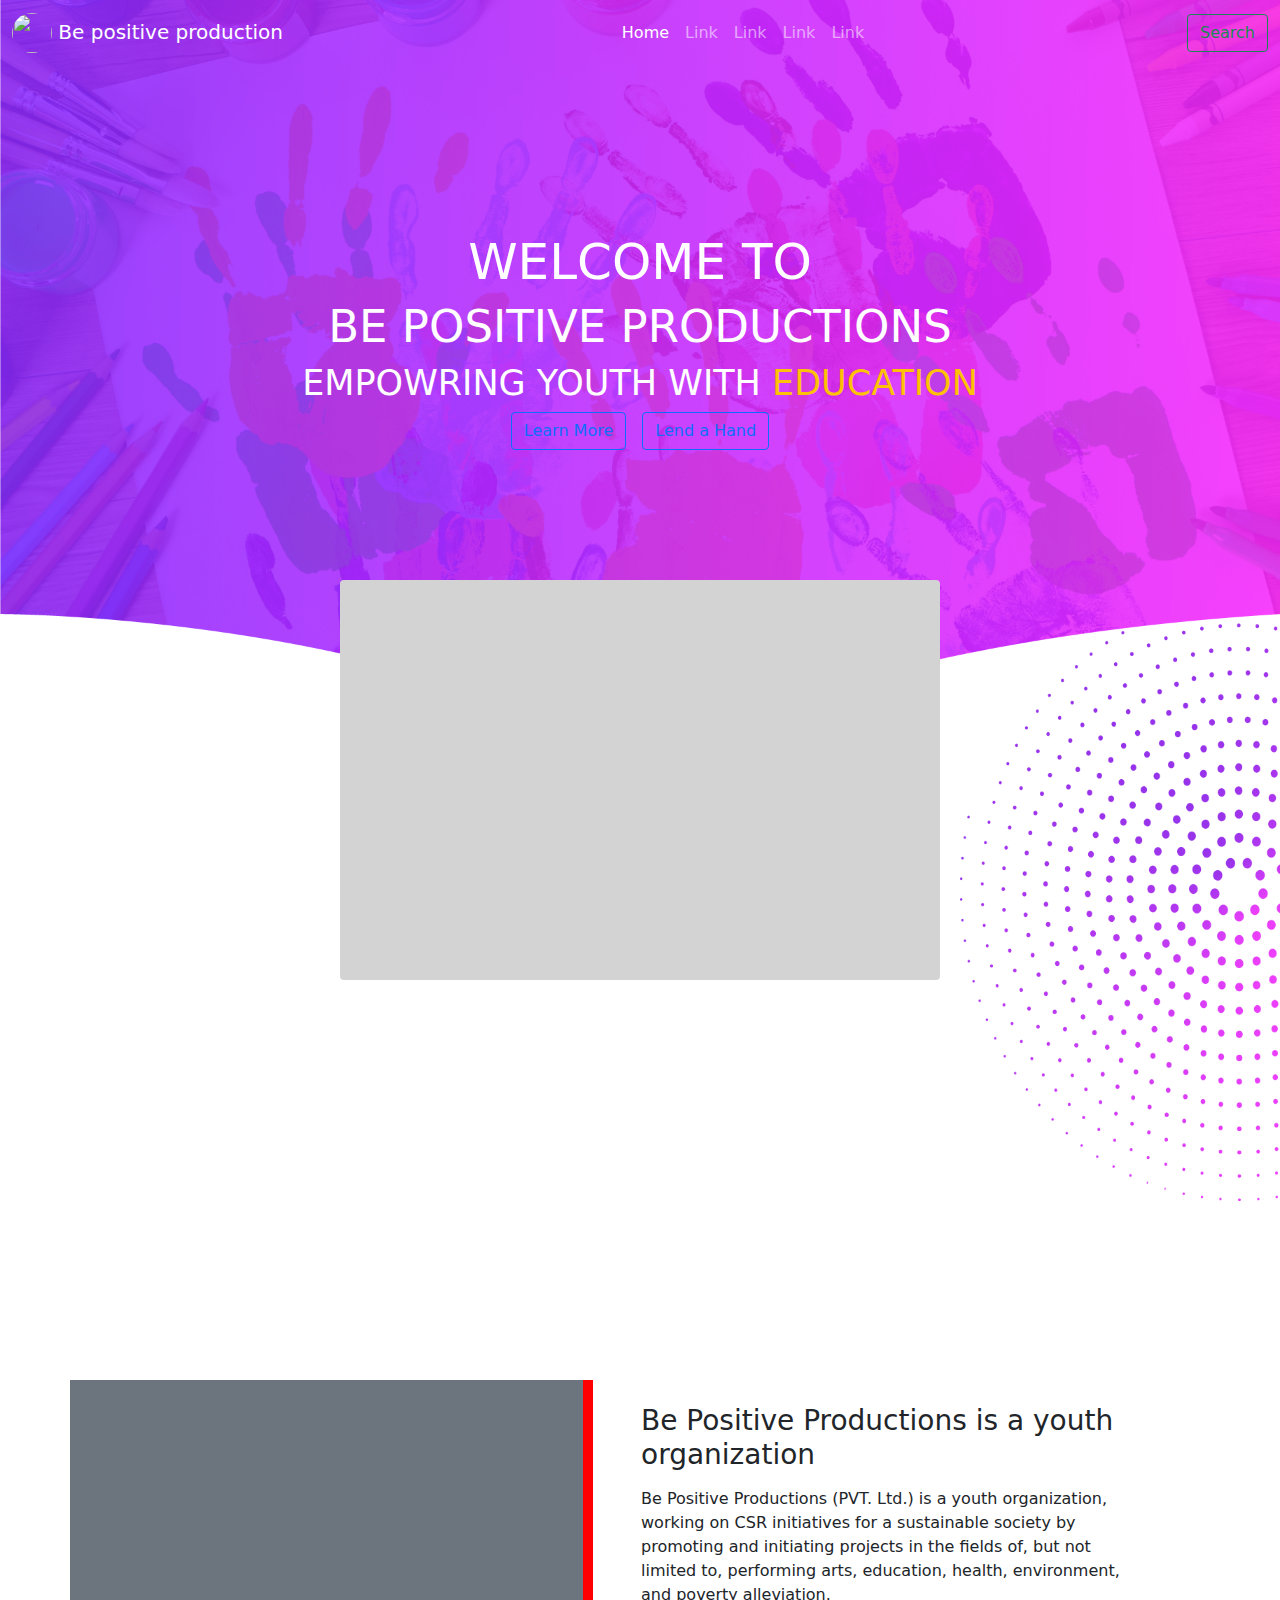
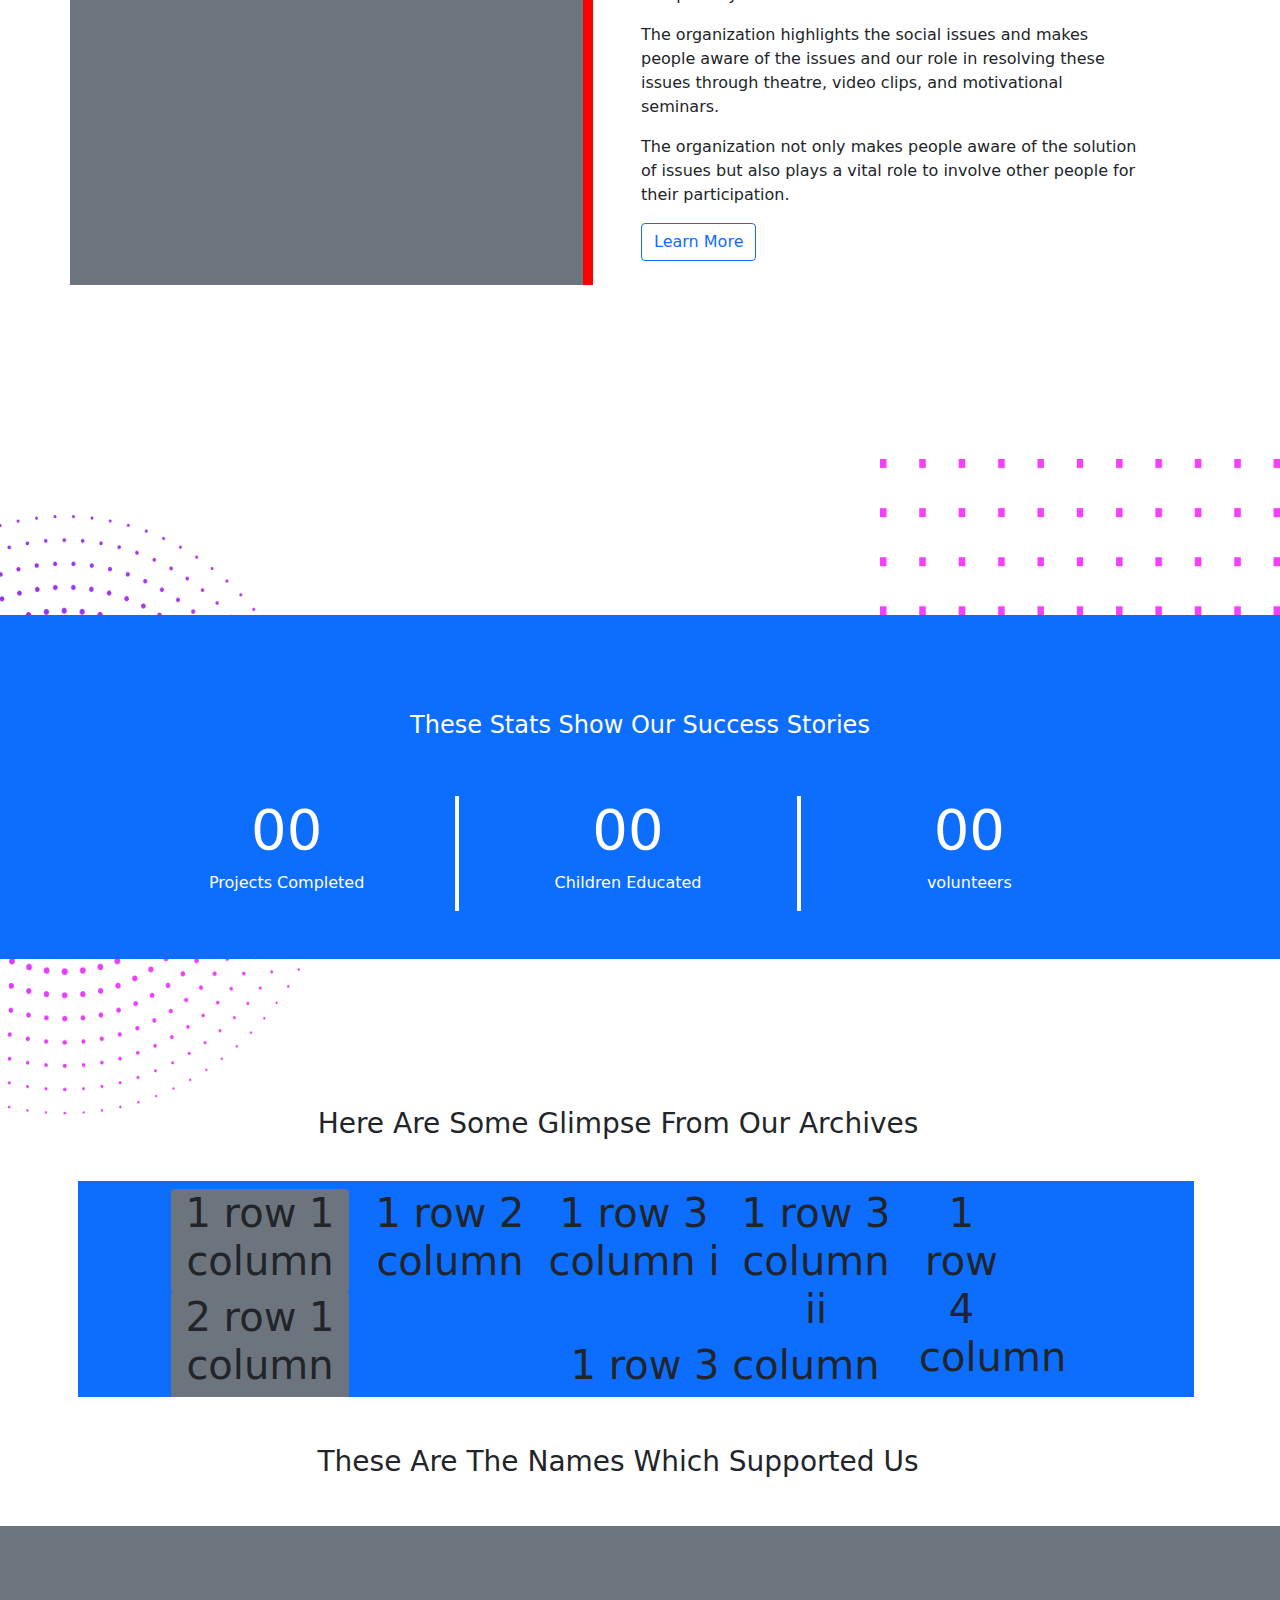
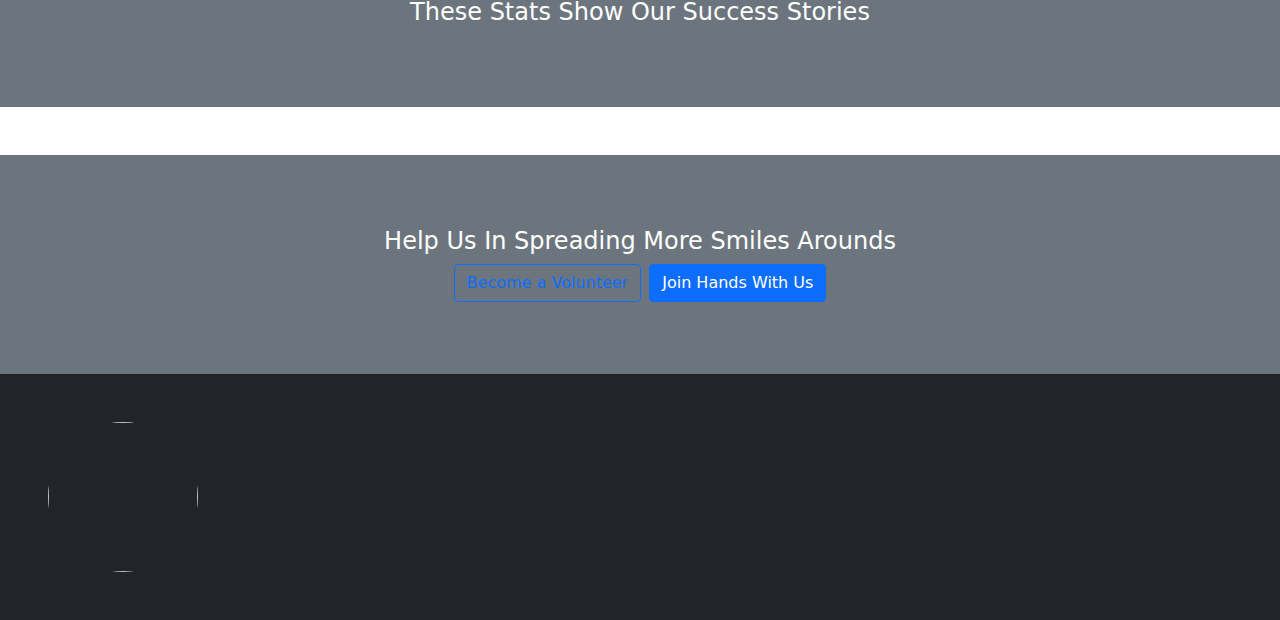
==== index.html @ 55e2e0fd "Landing page added" ====
<!DOCTYPE html>
<html lang="en">
<head>
    
    <meta charset="UTF-8">
    <meta http-equiv="X-UA-Compatible" content="IE=edge">
    <meta name="viewport" content="width=device-width, initial-scale=1.0">
    
    <title>Document</title>

    <link rel="stylesheet" href="bootstrap-dist/css/bootstrap.min.css"/>
    <link rel="stylesheet" href="css/main.css">

</head>
<body>
    <header class="position-relative ">
      <nav class="navbar navbar-expand-lg navbar-dark ">
        <div class="container-fluid">
          <a class="navbar-brand" href="#">
            <img src="images/16079655_Logo_mockup.jpg" class="rounded-circle" width="40px" height="40px" alt="" srcset="" />
            Be positive production</a>
          <button class="navbar-toggler" type="button" data-bs-toggle="collapse" data-bs-target="#navbarSupportedContent"
            aria-controls="navbarSupportedContent" aria-expanded="false" aria-label="Toggle navigation">
            <span class="navbar-toggler-icon"></span>
          </button>
          <div class="collapse navbar-collapse" id="navbarSupportedContent">
            <ul class="navbar-nav me-auto justify-content-center w-100">
              <li class="nav-item">
                <a class="nav-link active" aria-current="page" href="#">Home</a>
              </li>
              <li class="nav-item">
                <a class="nav-link" href="#">Link</a>
              </li>
              <li class="nav-item">
                <a class="nav-link" href="#">Link</a>
              </li>
              <li class="nav-item">
                <a class="nav-link" href="#">Link</a>
              </li>
              <li class="nav-item">
                <a class="nav-link" href="#">Link</a>
              </li>
            </ul>
            <form class="d-flex">
              <button class="btn btn-outline-success" type="submit">Search</button>
            </form>
          </div>
        </div>
      </nav>

      <section class="container justify-content-center text-center header-content-section p-3">
        <h1 class="text-white diplay-2 h1 font-weight-bolder" style="font-size: 50px;">WELCOME TO</h1>
        <h2 class=" text-white h1 font-weight-bolder" style="font-size: 45px;">BE POSITIVE PRODUCTIONS</h2>
        <p class="text-white h3 " style="font-size: 35px;">EMPOWRING YOUTH WITH <span class="text-warning">EDUCATION</span></p>
        <div class="d-flex justify-content-center">
          <button class="btn btn-outline-primary mx-2">Learn More</button>
          <button class="btn btn-outline-primary mx-2">Lend a Hand</button>
        </div>
      </section>

      <section class="container position-absolute header-box rounded">

      </section>
     
      <img class="position-absolute frame-0"  src="images/group-64.png" alt="top right doted circle frame"/>
      
    </header>


    <main class="w-100">
      

      <section class="container ">
        <div class="row w-100 " style="padding: 0px !important;">
          <div class="p-2 col  bg-secondary" >
            
          </div>
          <div class="p-4 px-5 col intro-sec">
            <p class="h3 font-weight-bolder ">Be Positive Productions is a youth 
              organization</p>

              <p class="mt-3">
                  Be Positive Productions (PVT. Ltd.) is a youth organization, working on CSR 
initiatives for a sustainable society by promoting and initiating projects in the fields 
of, but not limited to, performing arts, education, health, environment, and poverty 
alleviation. </p>

<p>
The organization highlights the social issues and makes people aware of the issues 
and our role in resolving these issues through theatre, video clips, and motivational 
seminars. </p>

<p>
The organization not only makes people aware of the solution of issues but also 
plays a vital role to involve other people for their participation.
              </p>
              <button class="btn btn-outline-primary">Learn More</button>
          </div>
        </div>
      </section>


      <section class="w-100 story-section position-relative">
        <img class="float-start position-absolute story-section-left-frame" src="images/Group-63.png" alt="left-circle-frame" srcset="">
        <div class="story-container w-100 bg-primary py-5">
          <div class="container text-center p-5">
            <h4 class="text-white">These Stats Show Our Success Stories</h4>
          </div>
          <div class="container">
            <div class="row w-100 px-5">
              <div class="col text-center">
                <p class="display-4 h2 text-white ">00</p>
                <p class="text-white">Projects Completed</p>
              </div>
              <div class="col text-center border-x">
                <p class="display-4 h2 text-white">00</p>
                <p class="text-white">Children Educated</p>
              </div>
              <div class="col text-center">
                <p class="display-4 h2 text-white">00</p>
                <p class="text-white">volunteers</p>
              </div>
            </div>
          </div>
        </div>
        <img class=" position-absolute float-end story-section-right-frame" src="images/Frame-1.png" alt="left-circle-frame" srcset="">
      </section>

      <section class="container text-center m-5">
          <p class="h3 ">Here Are Some Glimpse From Our <span>Archives</span></p>
      </section>

      <section class="container">
          <div class="row w-100 g-2 bg-primary text-center">
              <div class="col-2 offset-1">
                  <div class="row w-100 g-2">
                      <div class="col bg-secondary rounded">
                          <h1>1 row 1 column</h1>
                      </div>
                  </div>
                  <div class="row w-100 g-2">
                      <div class="col bg-secondary">
                          <h1> 2 row 1 column</h1>
                      </div>
                  </div>
              </div>
              <!-- Second long column -->
              <div class="col-2">
                  <h1>1 row 2 column</h1>
              </div>

              <!-- Third Column -->
              <div class="col-4">
                  <div class="row w-100 g-2">
                      <div class="col">
                          <h1>1 row 3 column i</h1>
                      </div>
                      <div class="col">
                          <h1>1 row 3 column ii</h1> 
                      </div>
                  </div>
                  <div class="row w-100 g-2">
                      <div class="col">
                          <h1>1 row 3 column </h1>
                      </div>
                  </div>
              </div>

              <!-- Fourth long Column-->
              <div class="col-1">
                  <h1>1 row 4 column</h1>
              </div>
          </div>
      </section>

      <section class="container text-center m-5">
          <p class="h3 ">These Are The Names Which <span>Supported Us</span></p>
      </section>

      <section class="w-100 bg-secondary py-5 mt-5">
          <div class="container text-center p-4">
              <h4 class="text-white">These Stats Show Our Success Stories</h4>
          </div>
          <div class="container">
              <div class="row w-100 px-5">
                  
              </div>
          </div>
      </section>

      <section class="w-100 bg-secondary mt-5 py-5">
          <div class="container text-center p-4">
              <h4 class="text-white">Help Us In Spreading More Smiles Arounds</h4>
              <button class="btn btn-outline-primary me-2">Become a Volunteer</button><button class="btn btn-primary">Join Hands With Us</button>
          </div>
         
      </section>

    </main>

  <footer class="bg-dark w-100 p-5">
      <img src="images/16079655_Logo_mockup.jpg" class="rounded-circle" width="150px" height="150px" alt="" srcset="" />
  </footer>

</body>
</html>
---- css/main.css ----
:root{
    --indigo: #6610f2;
  --purple: #6f42c1;
    
}

*{
    margin: 0px;
    padding: 0px;
    box-sizing: border-box !important;
}

body{
    width: 100% !important;
    margin: 0px !important;
    /* background-image: url("../images/svgs/bg-body.svg");
    background-repeat: no-repeat;
    background-size: cover; */
}

header{
    width: 100%;
    background-image: url("../images/header.png");
    background-repeat: no-repeat;
    background-size: 100%,100%;
    height: 780px; 
}

.bg-main-gradient{
    background-image: linear-gradient(to right,var( --purple),var(--indigo)) !important;
}

.header-content-section{
    margin-top: 150px !important;
    margin-bottom: 150px !important;
}

/* .absolute-container{
    width: 60%;
    height: 400px;
    /* top: 550px; **
    bottom: 0px;
    left: 20%;
    border-radius: 15px;
    margin-top: 50px;
    background-color: lightgray;
} */

.header-box{
    width: 600px;
    height: 400px;
    top: 100%;
    left: 50%;
    transform: translate(-50%, -50%); 
    background-color: lightgray;
}

.frame-0{
    width: 25%;
    top:600px;
    right:0px;
    z-index: -1;
}

main{
    margin-top: 600px;
}

.intro-sec{

    border-left: 10px solid red;

}

.story-section{
    margin-top: 230px;
    padding-top: 100px;
    padding-bottom: 100px;
}

.border-x{
    border-left: 4px solid white;
    border-right: 4px solid white;

}

.story-section-left-frame{

    height: 600px;
    top: 0px;
    z-index: -1;

}

.story-section-right-frame{

    width: 400px;
    height: 500px;
    bottom: 100px;
    right: 0px;
    z-index: -1;

}
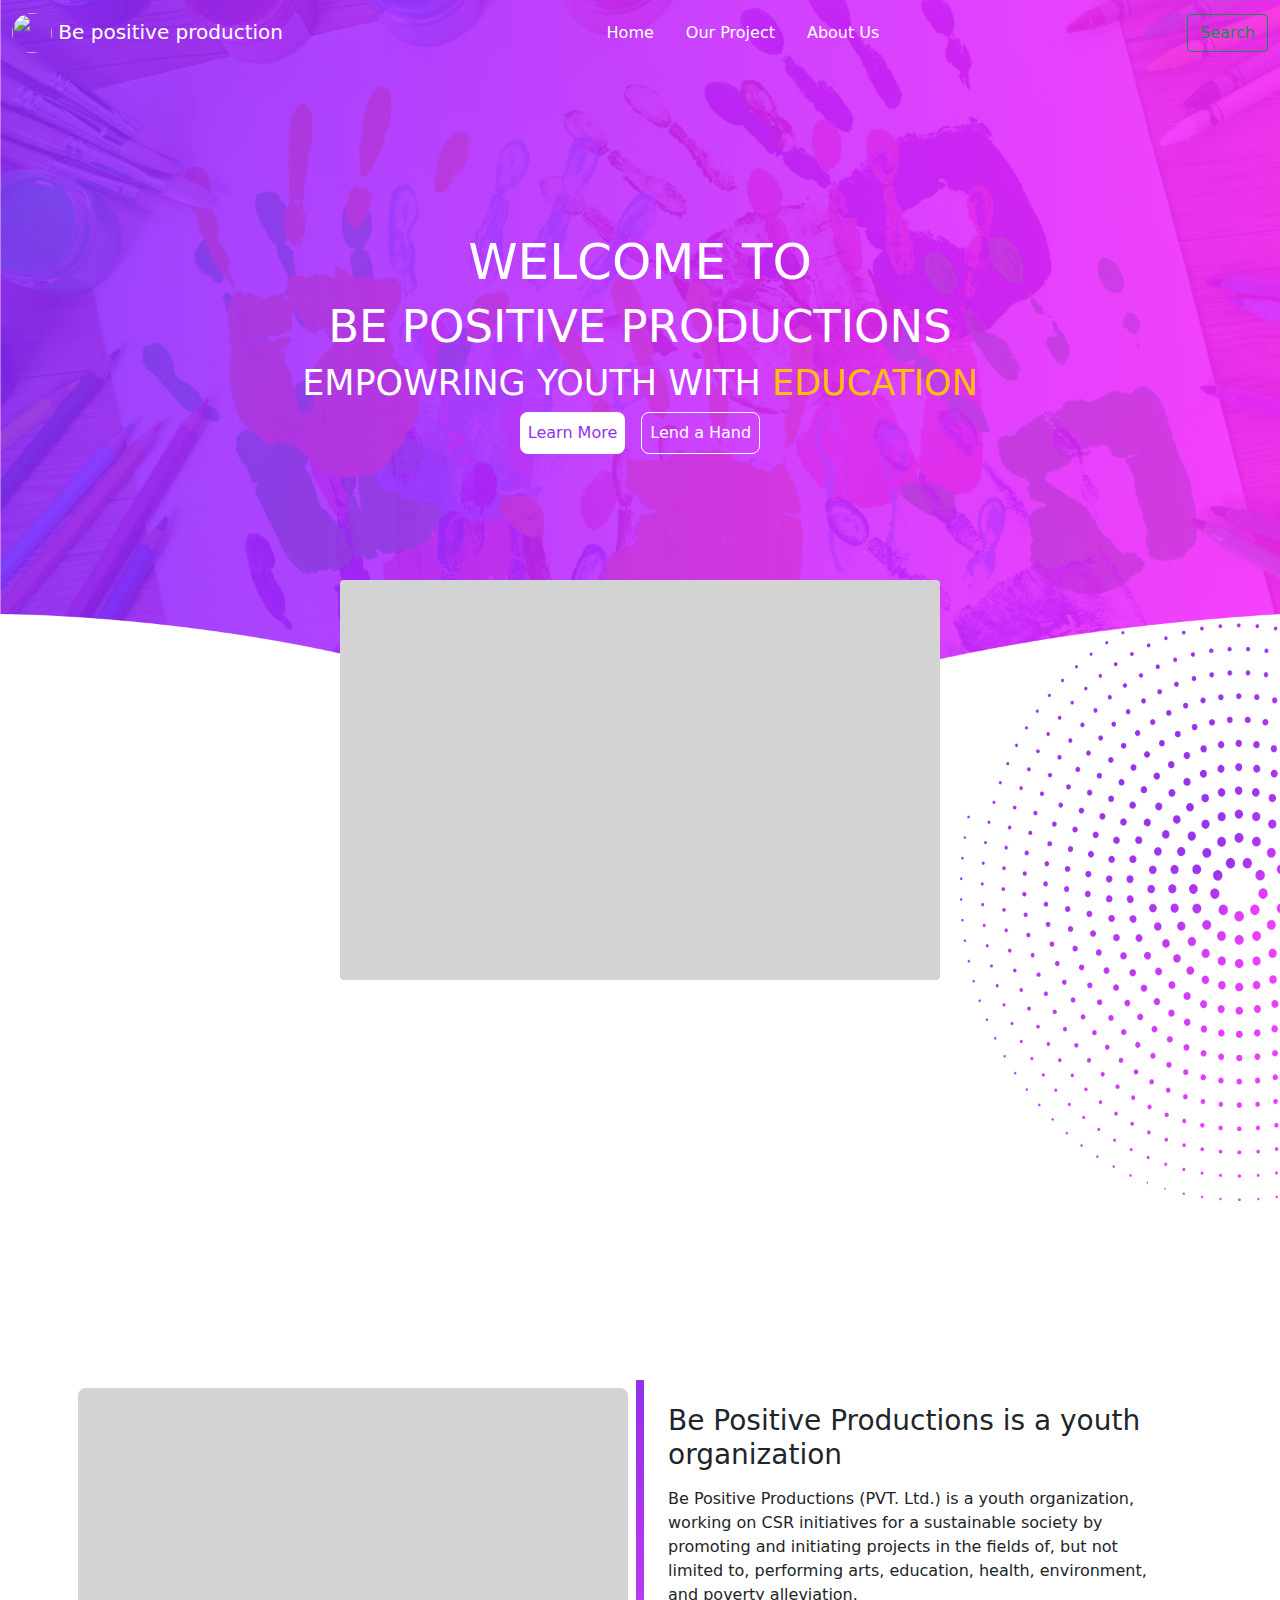
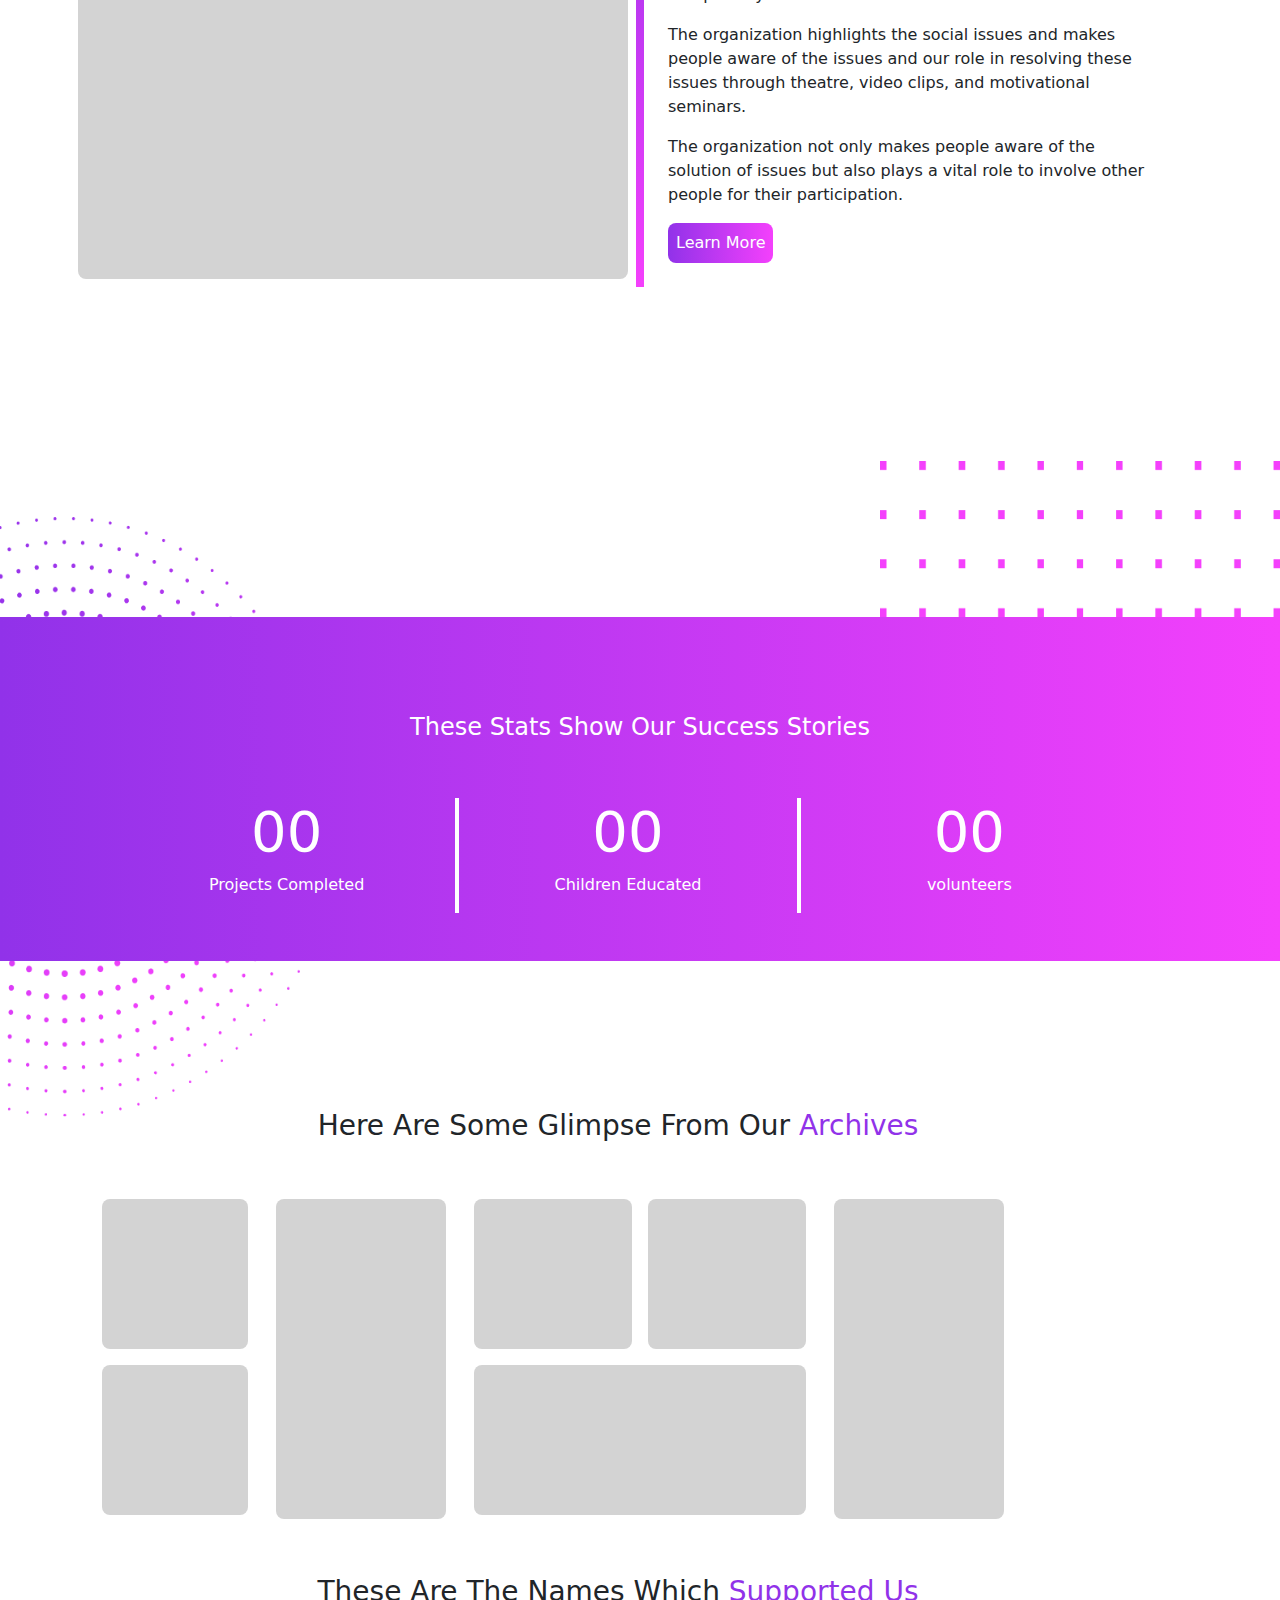
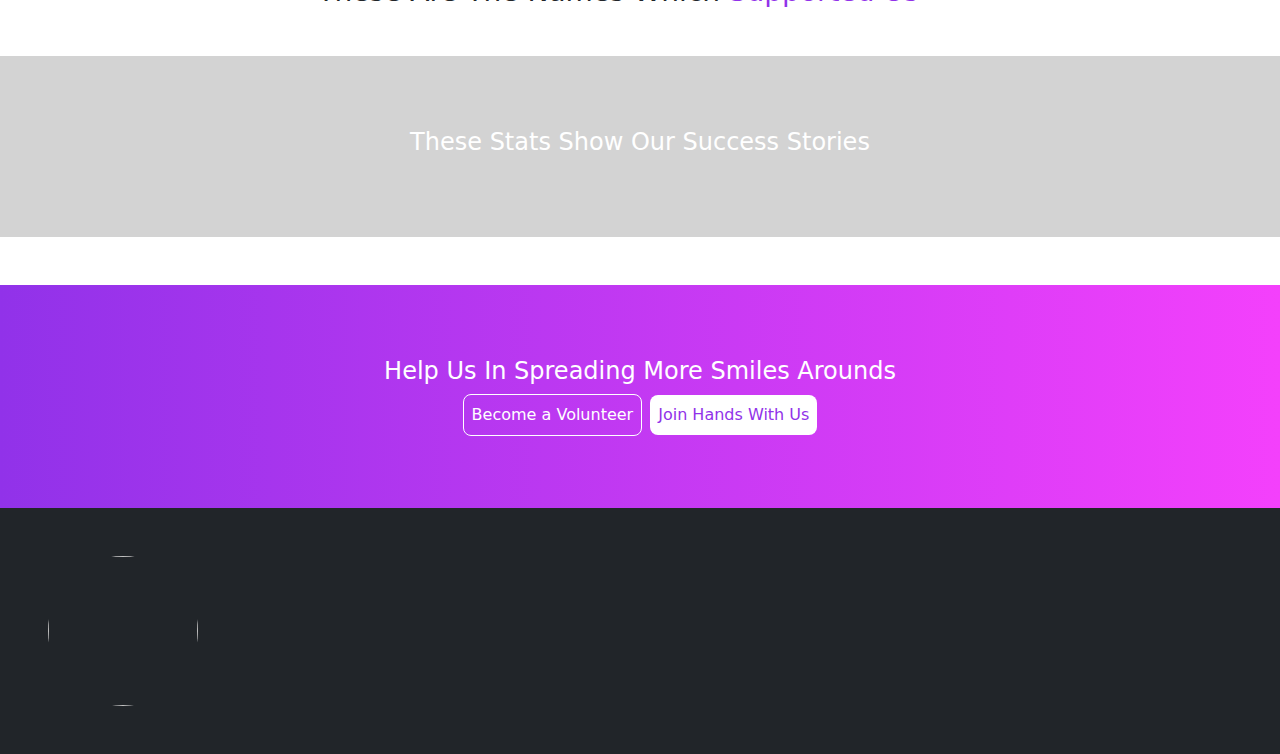
==== commit 4f92a04d: "three pages ready" ====
--- a/index.html
+++ b/index.html
@@ -14,7 +14,7 @@
 </head>
 <body>
     <header class="position-relative ">
-      <nav class="navbar navbar-expand-lg navbar-dark ">
+      <nav class="navbar navbar-expand-lg  navbar-dark ">
         <div class="container-fluid">
           <a class="navbar-brand" href="#">
             <img src="images/16079655_Logo_mockup.jpg" class="rounded-circle" width="40px" height="40px" alt="" srcset="" />
@@ -23,22 +23,16 @@
             aria-controls="navbarSupportedContent" aria-expanded="false" aria-label="Toggle navigation">
             <span class="navbar-toggler-icon"></span>
           </button>
-          <div class="collapse navbar-collapse" id="navbarSupportedContent">
-            <ul class="navbar-nav me-auto justify-content-center w-100">
-              <li class="nav-item">
-                <a class="nav-link active" aria-current="page" href="#">Home</a>
+          <div class="collapse navbar-collapse " id="navbarSupportedContent">
+            <ul class="navbar-nav me-auto w-100 justify-content-center">
+              <li class="nav-item ms-auto me-3">
+                <a class="nav-link active ms-auto" aria-current="page" href="#">Home</a>
               </li>
-              <li class="nav-item">
-                <a class="nav-link" href="#">Link</a>
+              <li class="nav-item me-3">
+                <a class="nav-link text-white" href="#">Our Project</a>
               </li>
-              <li class="nav-item">
-                <a class="nav-link" href="#">Link</a>
-              </li>
-              <li class="nav-item">
-                <a class="nav-link" href="#">Link</a>
-              </li>
-              <li class="nav-item">
-                <a class="nav-link" href="#">Link</a>
+              <li class="nav-item me-auto">
+                <a class="nav-link text-white" href="#">About Us</a>
               </li>
             </ul>
             <form class="d-flex">
@@ -46,15 +40,15 @@
             </form>
           </div>
         </div>
-      </nav>
+      </nav>   
 
       <section class="container justify-content-center text-center header-content-section p-3">
         <h1 class="text-white diplay-2 h1 font-weight-bolder" style="font-size: 50px;">WELCOME TO</h1>
         <h2 class=" text-white h1 font-weight-bolder" style="font-size: 45px;">BE POSITIVE PRODUCTIONS</h2>
         <p class="text-white h3 " style="font-size: 35px;">EMPOWRING YOUTH WITH <span class="text-warning">EDUCATION</span></p>
         <div class="d-flex justify-content-center">
-          <button class="btn btn-outline-primary mx-2">Learn More</button>
-          <button class="btn btn-outline-primary mx-2">Lend a Hand</button>
+          <button class="btn-white mx-2">Learn More</button>
+          <button class="btn-outline-white mx-2">Lend a Hand</button>
         </div>
       </section>
 
@@ -72,29 +66,34 @@
 
       <section class="container ">
         <div class="row w-100 " style="padding: 0px !important;">
-          <div class="p-2 col  bg-secondary" >
+          <div class="p-2 col " >
+            <div class="box">
+
+            </div>
+          </div>
+          <div class=" col p-0 border-gradient">
+            <div class="ms-2 p-4 bg-white">
+              <p class="h3 font-weight-bolder ">Be Positive Productions is a youth 
+                organization</p>
+  
+                <p class="mt-3">
+                    Be Positive Productions (PVT. Ltd.) is a youth organization, working on CSR 
+  initiatives for a sustainable society by promoting and initiating projects in the fields 
+  of, but not limited to, performing arts, education, health, environment, and poverty 
+  alleviation. </p>
+  
+  <p>
+  The organization highlights the social issues and makes people aware of the issues 
+  and our role in resolving these issues through theatre, video clips, and motivational 
+  seminars. </p>
+  
+  <p>
+  The organization not only makes people aware of the solution of issues but also 
+  plays a vital role to involve other people for their participation.
+                </p>
+                <button class="btn-gradient-primary">Learn More</button>
+            </div>
             
-          </div>
-          <div class="p-4 px-5 col intro-sec">
-            <p class="h3 font-weight-bolder ">Be Positive Productions is a youth 
-              organization</p>
-
-              <p class="mt-3">
-                  Be Positive Productions (PVT. Ltd.) is a youth organization, working on CSR 
-initiatives for a sustainable society by promoting and initiating projects in the fields 
-of, but not limited to, performing arts, education, health, environment, and poverty 
-alleviation. </p>
-
-<p>
-The organization highlights the social issues and makes people aware of the issues 
-and our role in resolving these issues through theatre, video clips, and motivational 
-seminars. </p>
-
-<p>
-The organization not only makes people aware of the solution of issues but also 
-plays a vital role to involve other people for their participation.
-              </p>
-              <button class="btn btn-outline-primary">Learn More</button>
           </div>
         </div>
       </section>
@@ -102,7 +101,7 @@
 
       <section class="w-100 story-section position-relative">
         <img class="float-start position-absolute story-section-left-frame" src="images/Group-63.png" alt="left-circle-frame" srcset="">
-        <div class="story-container w-100 bg-primary py-5">
+        <div class="story-container w-100 bg-main-gradient py-5">
           <div class="container text-center p-5">
             <h4 class="text-white">These Stats Show Our Success Stories</h4>
           </div>
@@ -127,57 +126,58 @@
       </section>
 
       <section class="container text-center m-5">
-          <p class="h3 ">Here Are Some Glimpse From Our <span>Archives</span></p>
-      </section>
-
-      <section class="container">
-          <div class="row w-100 g-2 bg-primary text-center">
-              <div class="col-2 offset-1">
-                  <div class="row w-100 g-2">
-                      <div class="col bg-secondary rounded">
-                          <h1>1 row 1 column</h1>
-                      </div>
-                  </div>
-                  <div class="row w-100 g-2">
-                      <div class="col bg-secondary">
-                          <h1> 2 row 1 column</h1>
-                      </div>
-                  </div>
-              </div>
-              <!-- Second long column -->
-              <div class="col-2">
-                  <h1>1 row 2 column</h1>
-              </div>
-
-              <!-- Third Column -->
-              <div class="col-4">
-                  <div class="row w-100 g-2">
-                      <div class="col">
-                          <h1>1 row 3 column i</h1>
-                      </div>
-                      <div class="col">
-                          <h1>1 row 3 column ii</h1> 
-                      </div>
-                  </div>
-                  <div class="row w-100 g-2">
-                      <div class="col">
-                          <h1>1 row 3 column </h1>
-                      </div>
-                  </div>
-              </div>
-
-              <!-- Fourth long Column-->
-              <div class="col-1">
-                  <h1>1 row 4 column</h1>
-              </div>
-          </div>
+          <p class="h3 ">Here Are Some Glimpse From Our <span class="text-purple">Archives</span></p>
+      </section>
+
+      <section class="container position-relative">
+        <div class="row m-0 p-0 w-100">
+          <div class="col-2">
+            <div class="row m-0 p-0">
+                <div class="col-lg-12 col-md-12 col-sm-12 col-12 p-2">
+                    <div class="box-small"></div>
+                </div>
+            </div>
+            <div class="row m-0 p-0">
+                <div class="col-lg-12 col-md-12 col-sm-12 col-12 p-2">
+                  <div class="box-small"></div>
+                </div>
+            </div>
+        </div>
+        <!-- Second long column -->
+        <div class="col-2 p-2">
+          <div class="box-small" style="height: 320px;"></div>
+        </div>
+  
+        <!-- Third Column -->
+        <div class="col-4">
+            <div class="row m-0 p-0">
+                <div class="col p-2">
+                  <div class="box-small"></div>
+                </div>
+                <div class="col p-2">
+                  <div class="box-small"></div>
+                </div>
+            </div>
+            <div class="row m-0 p-0">
+                <div class="col p-2">
+                  <div class="box-small"></div>
+                </div>
+            </div>
+        </div>
+  
+        <!-- Fourth long Column-->
+        <div class="col-2 p-2">
+          <div class="box-small" style="height: 320px;"></div>
+        </div>
+        </div>
+        
       </section>
 
       <section class="container text-center m-5">
-          <p class="h3 ">These Are The Names Which <span>Supported Us</span></p>
-      </section>
-
-      <section class="w-100 bg-secondary py-5 mt-5">
+          <p class="h3 ">These Are The Names Which <span class="text-purple">Supported Us</span></p>
+      </section>
+
+      <section class="w-100 bg-lightgrey py-5 mt-5">
           <div class="container text-center p-4">
               <h4 class="text-white">These Stats Show Our Success Stories</h4>
           </div>
@@ -188,10 +188,10 @@
           </div>
       </section>
 
-      <section class="w-100 bg-secondary mt-5 py-5">
+      <section class="w-100 bg-main-gradient mt-5 py-5">
           <div class="container text-center p-4">
               <h4 class="text-white">Help Us In Spreading More Smiles Arounds</h4>
-              <button class="btn btn-outline-primary me-2">Become a Volunteer</button><button class="btn btn-primary">Join Hands With Us</button>
+              <button class="btn-outline-white me-2">Become a Volunteer</button><button class="btn-white">Join Hands With Us</button>
           </div>
          
       </section>
--- a/css/main.css
+++ b/css/main.css
@@ -1,11 +1,4 @@
-
-
-
-:root{
-    --indigo: #6610f2;
-  --purple: #6f42c1;
-    
-}
+@import url("master.css");
 
 *{
     margin: 0px;
@@ -29,9 +22,7 @@
     height: 780px; 
 }
 
-.bg-main-gradient{
-    background-image: linear-gradient(to right,var( --purple),var(--indigo)) !important;
-}
+
 
 .header-content-section{
     margin-top: 150px !important;
@@ -69,11 +60,20 @@
     margin-top: 600px;
 }
 
-.intro-sec{
+.box{
+    width: 100%;
+    height: 100%;
+    background-color: lightgray;
+    border-radius: 8px;
+}
 
-    border-left: 10px solid red;
+.box-small{
+    width: 100%;
+    height: 150px;
+    background-color: lightgray;
+    border-radius: 8px;
+}
 
-}
 
 .story-section{
     margin-top: 230px;
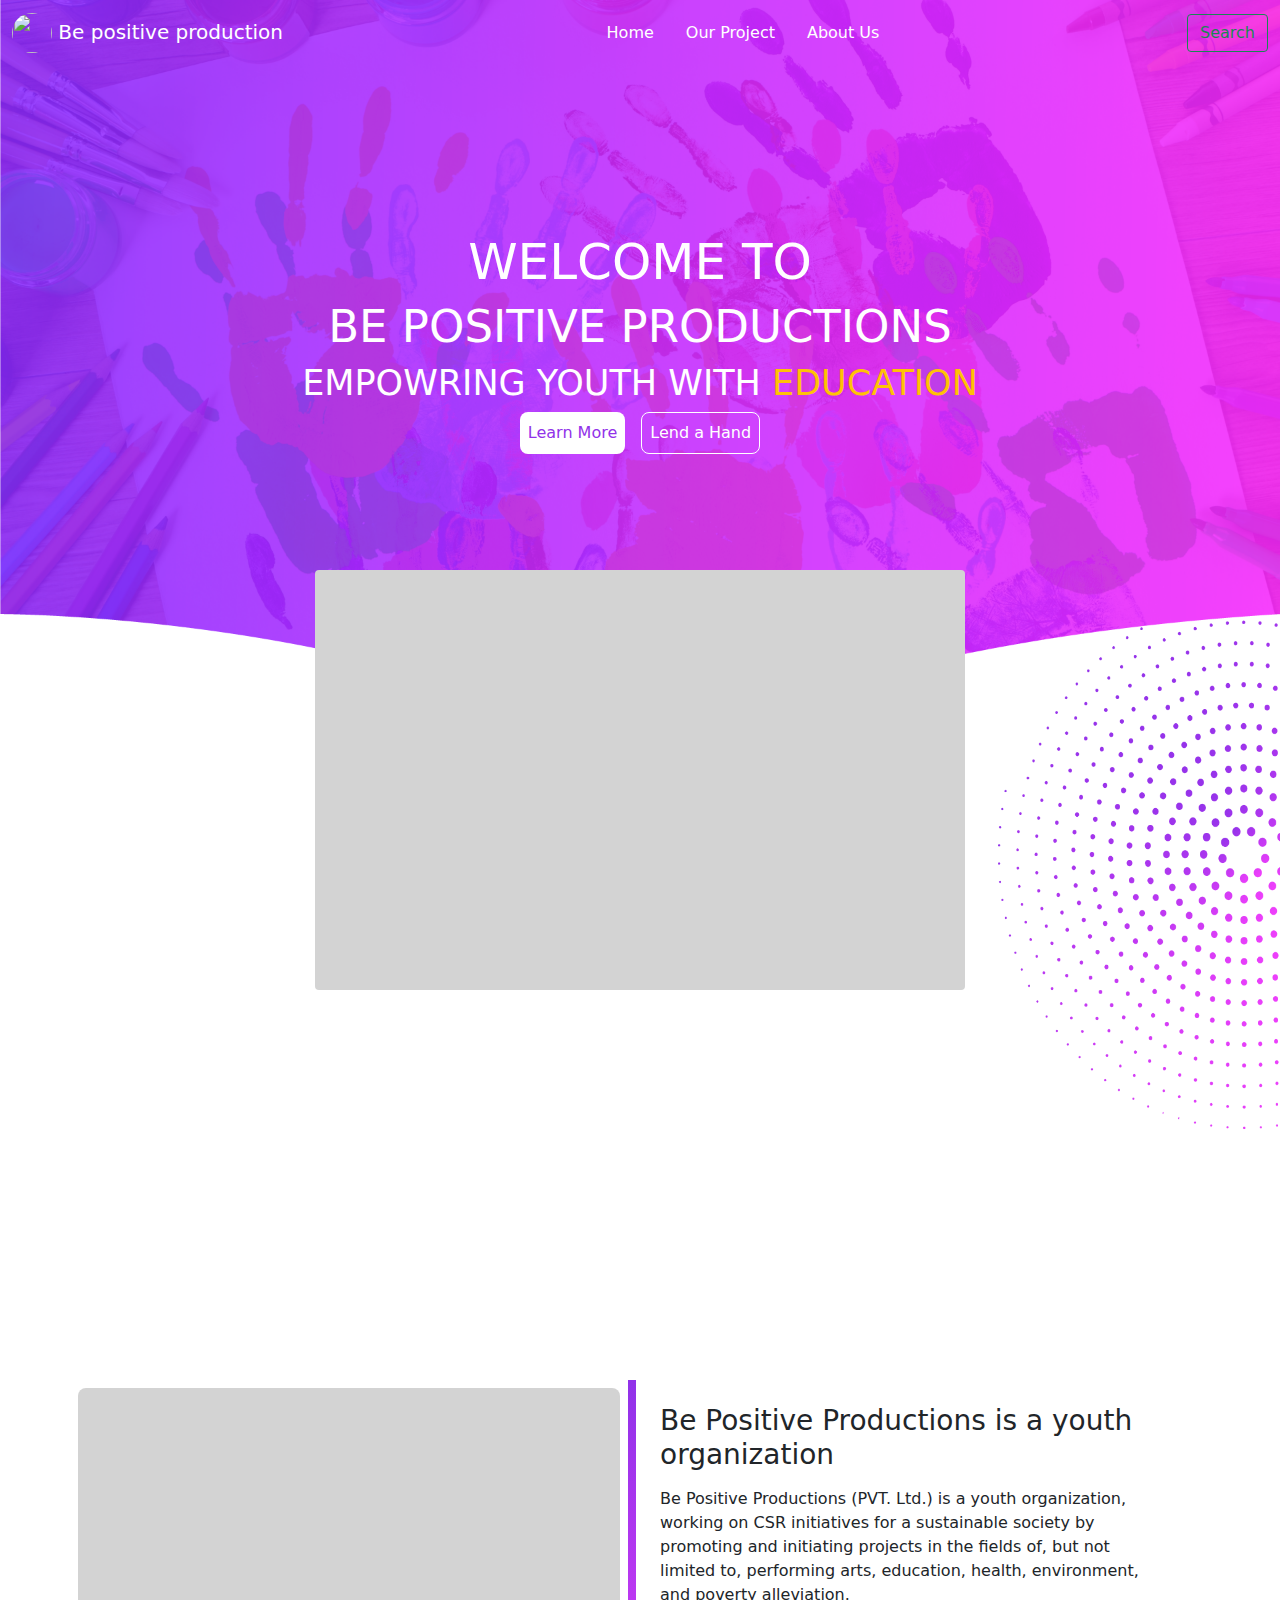
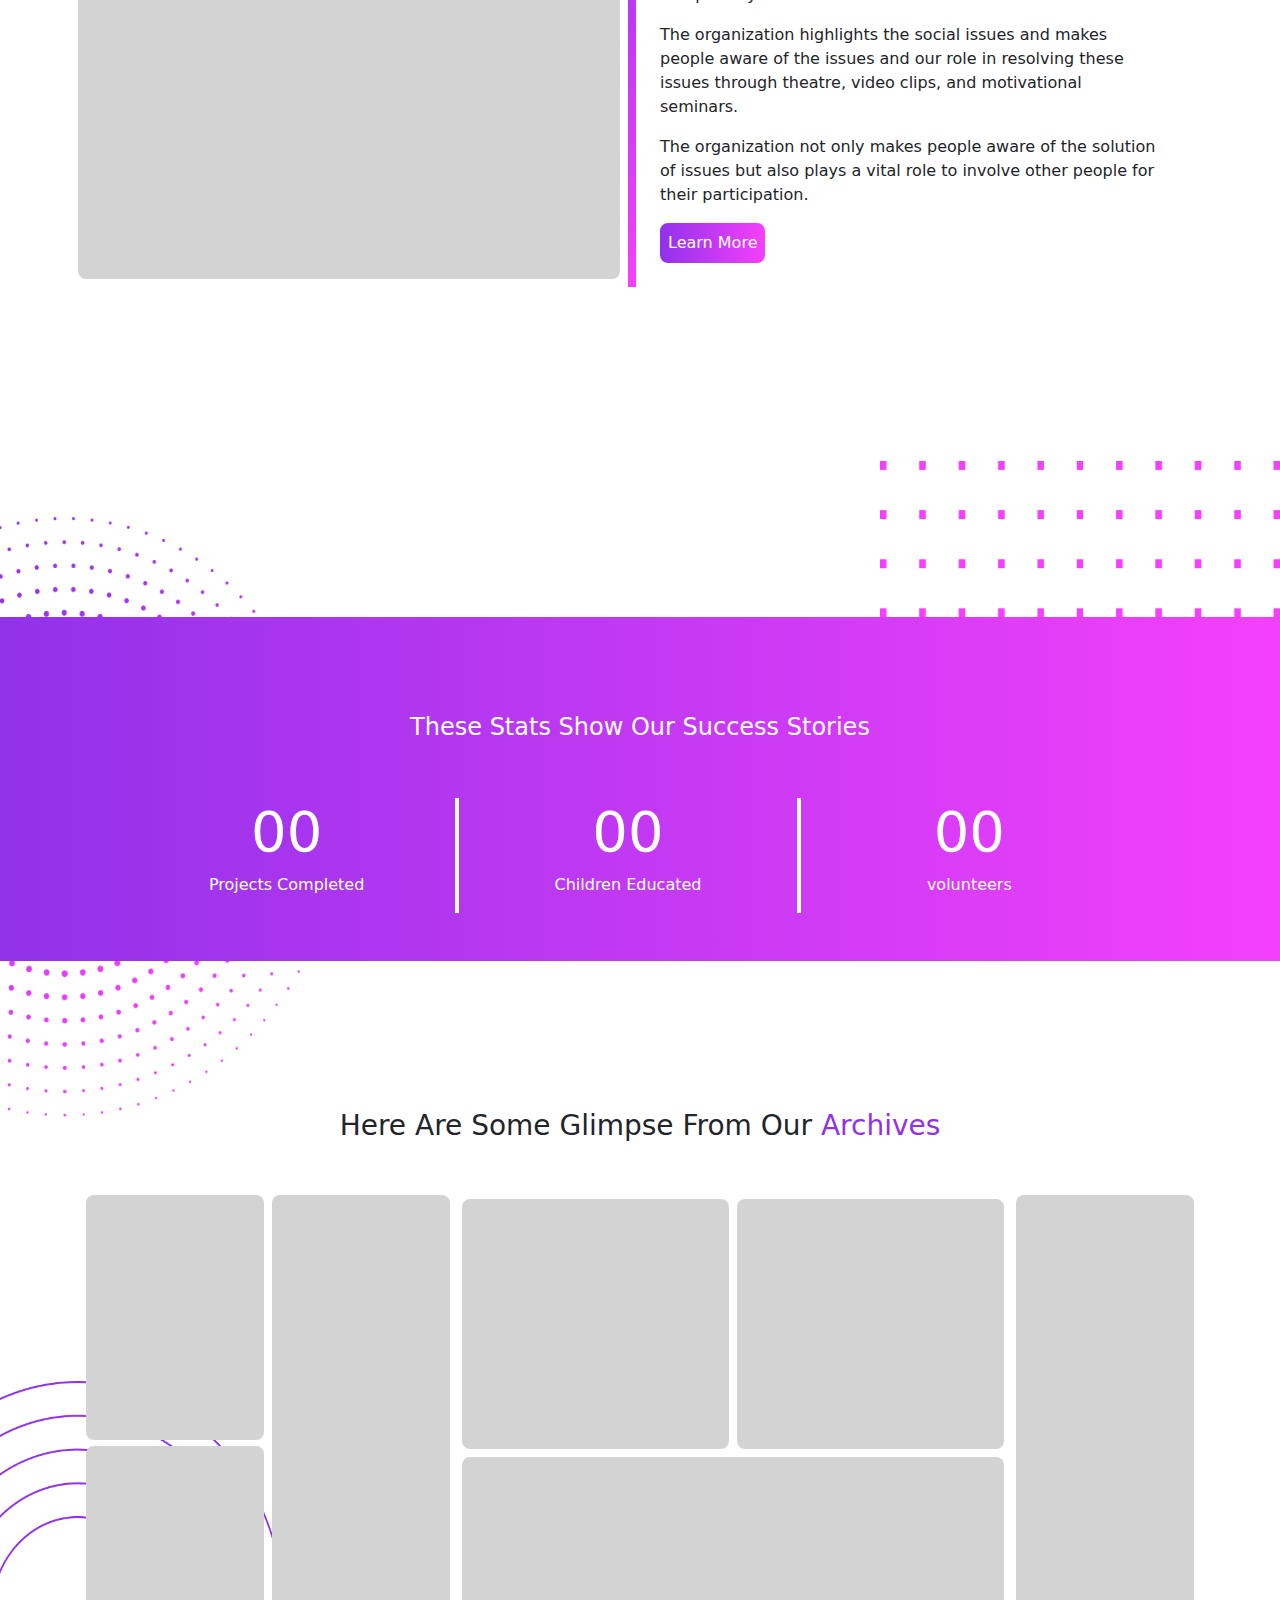
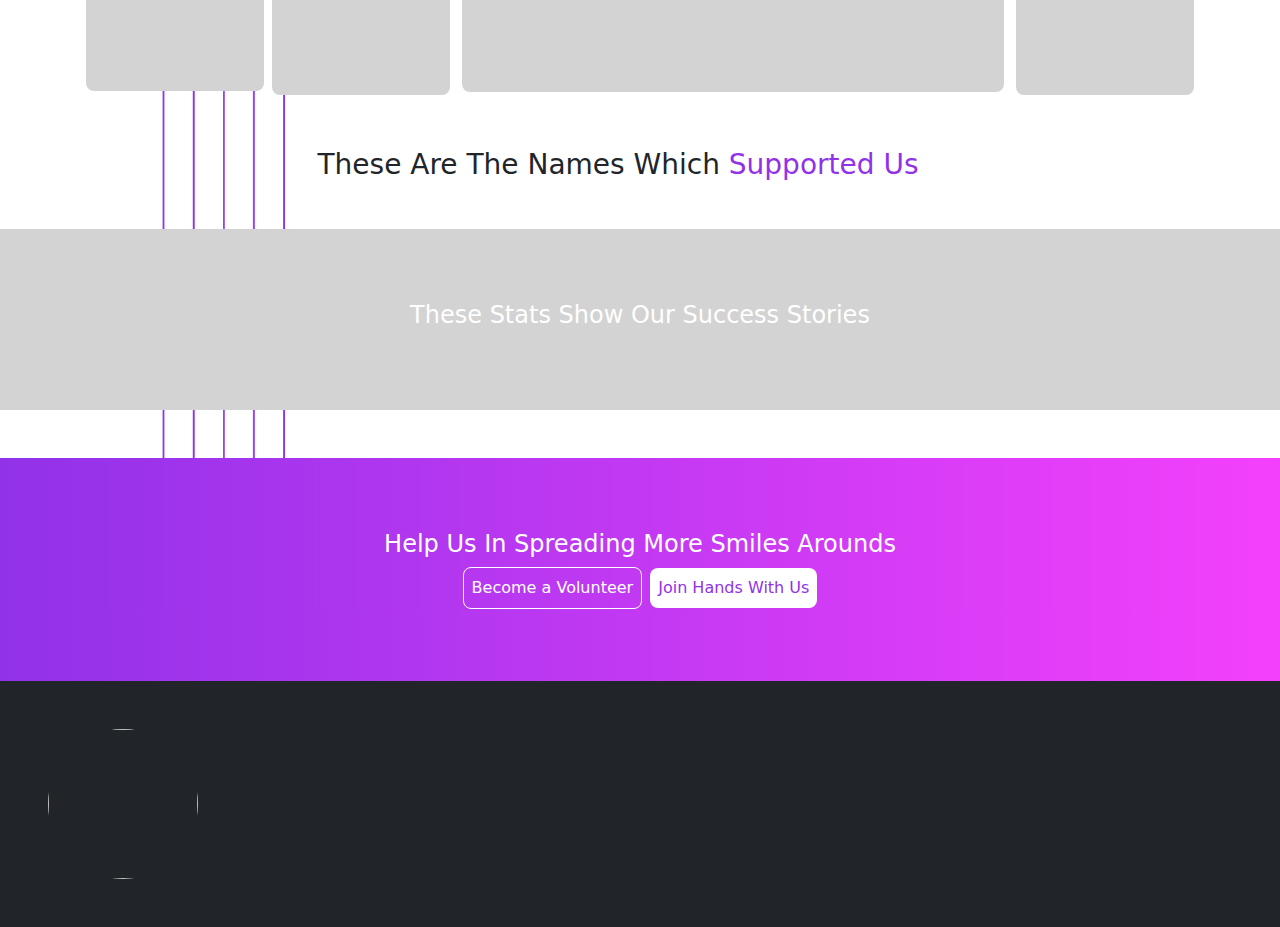
==== commit a05f47dd: "New pages added and all fixes done" ====
--- a/index.html
+++ b/index.html
@@ -43,9 +43,9 @@
       </nav>   
 
       <section class="container justify-content-center text-center header-content-section p-3">
-        <h1 class="text-white diplay-2 h1 font-weight-bolder" style="font-size: 50px;">WELCOME TO</h1>
-        <h2 class=" text-white h1 font-weight-bolder" style="font-size: 45px;">BE POSITIVE PRODUCTIONS</h2>
-        <p class="text-white h3 " style="font-size: 35px;">EMPOWRING YOUTH WITH <span class="text-warning">EDUCATION</span></p>
+        <h1 class="text-white diplay-2 h1 font-weight-bolder">WELCOME TO</h1>
+        <h2 class=" text-white h1 font-weight-bolder">BE POSITIVE PRODUCTIONS</h2>
+        <p class="text-white h3 " >EMPOWRING YOUTH WITH <span class="text-warning">EDUCATION</span></p>
         <div class="d-flex justify-content-center">
           <button class="btn-white mx-2">Learn More</button>
           <button class="btn-outline-white mx-2">Lend a Hand</button>
@@ -61,17 +61,16 @@
     </header>
 
 
-    <main class="w-100">
+    <main class="w-100 position-relative">
       
 
       <section class="container ">
         <div class="row w-100 " style="padding: 0px !important;">
-          <div class="p-2 col " >
+          <div class="p-2 col-lg-6 col-md-6 col-sm-12 col-12 " >
             <div class="box">
-
-            </div>
-          </div>
-          <div class=" col p-0 border-gradient">
+            </div>
+          </div>
+          <div class=" col-lg-6 col-md-6 col-sm-12 col-12 p-0 border-gradient">
             <div class="ms-2 p-4 bg-white">
               <p class="h3 font-weight-bolder ">Be Positive Productions is a youth 
                 organization</p>
@@ -91,13 +90,13 @@
   The organization not only makes people aware of the solution of issues but also 
   plays a vital role to involve other people for their participation.
                 </p>
+
                 <button class="btn-gradient-primary">Learn More</button>
             </div>
             
           </div>
         </div>
       </section>
-
 
       <section class="w-100 story-section position-relative">
         <img class="float-start position-absolute story-section-left-frame" src="images/Group-63.png" alt="left-circle-frame" srcset="">
@@ -125,52 +124,91 @@
         <img class=" position-absolute float-end story-section-right-frame" src="images/Frame-1.png" alt="left-circle-frame" srcset="">
       </section>
 
-      <section class="container text-center m-5">
+      <section class="container text-center my-5">
           <p class="h3 ">Here Are Some Glimpse From Our <span class="text-purple">Archives</span></p>
       </section>
 
-      <section class="container position-relative">
-        <div class="row m-0 p-0 w-100">
-          <div class="col-2">
+      <section class="container position-relative ">
+        <div class="row w-100" style="margin:0px !important;">
+          <div class="col-lg-2 col-md-2 col-sm-2 col-6 m-0 p-1">
+
+            <div class="row" style="margin:0px !important;padding: 0px !important;">
+              <div class="col-lg-12 col-md-12 col-sm-12 col-12 m-0 p-0">
+                <div style="
+            width: 100%;
+            height: 245px;
+            background-color: lightgray;
+            border-radius: 8px;">
+            
+          </div>
+              </div>
+            </div>
+
+            <div class="row" style="margin:6px 0px 0px 0px !important;padding: 0px !important;">
+              <div class="col-lg-12 col-md-12 col-sm-12 col-12 m-0 p-0">
+                <div style="
+            width: 100%;
+            height: 245px;
+            background-color: lightgray;
+            border-radius: 8px;">
+            
+          </div>
+              </div>
+            </div>
+            
+          </div>
+          <div class="col-lg-2 col-md-2 col-sm-2 col-6 m-0 p-1">
+            <div style="
+            width: 100%;
+            height: 500px;
+            background-color: lightgray;
+            border-radius: 8px;">
+            
+          </div>
+          </div>
+          <div class="col-lg-6 col-md-6 col-sm-6 col-12 m-0 p-1">
+            <div class="row p-0 m-0">
+              <div class="col-lg-6 col-md-6 col-sm-6 col-6 m-0 p-1">
+                <div style="
+            width: 100%;
+            height: 250px;
+            background-color: lightgray;
+            border-radius: 8px;">
+            
+          </div>
+              </div>
+              <div class="col-lg-6 col-md-6 col-sm-6 col-6 m-0 p-1">
+                <div style="
+            width: 100%;
+            height: 250px;
+            background-color: lightgray;
+            border-radius: 8px;">
+            
+          </div>
+              </div>
+            </div>
             <div class="row m-0 p-0">
-                <div class="col-lg-12 col-md-12 col-sm-12 col-12 p-2">
-                    <div class="box-small"></div>
-                </div>
-            </div>
-            <div class="row m-0 p-0">
-                <div class="col-lg-12 col-md-12 col-sm-12 col-12 p-2">
-                  <div class="box-small"></div>
-                </div>
-            </div>
-        </div>
-        <!-- Second long column -->
-        <div class="col-2 p-2">
-          <div class="box-small" style="height: 320px;"></div>
-        </div>
-  
-        <!-- Third Column -->
-        <div class="col-4">
-            <div class="row m-0 p-0">
-                <div class="col p-2">
-                  <div class="box-small"></div>
-                </div>
-                <div class="col p-2">
-                  <div class="box-small"></div>
-                </div>
-            </div>
-            <div class="row m-0 p-0">
-                <div class="col p-2">
-                  <div class="box-small"></div>
-                </div>
-            </div>
-        </div>
-  
-        <!-- Fourth long Column-->
-        <div class="col-2 p-2">
-          <div class="box-small" style="height: 320px;"></div>
-        </div>
-        </div>
-        
+              <div class="col-lg-12 col-md-12 col-sm-12 col-12 m-0 p-1">
+                <div style="
+            width: 100%;
+            height: 235px;
+            background-color: lightgray;
+            border-radius: 8px;">
+            
+          </div>
+              </div>
+            </div>
+          </div>
+          <div class="col-lg-2 col-md-2 col-sm-2 col-6 m-0 p-1">
+            <div style="
+            width: 100%;
+            height: 500px;
+            background-color: lightgray;
+            border-radius: 8px;">
+            
+          </div>
+          </div>
+        </div>
       </section>
 
       <section class="container text-center m-5">
@@ -187,6 +225,8 @@
               </div>
           </div>
       </section>
+
+      <img class="umbrela-left" src="images/UmbrelaGroup-64.png" alt="" srcset="">
 
       <section class="w-100 bg-main-gradient mt-5 py-5">
           <div class="container text-center p-4">
--- a/css/main.css
+++ b/css/main.css
@@ -27,6 +27,18 @@
 .header-content-section{
     margin-top: 150px !important;
     margin-bottom: 150px !important;
+}
+
+.header-content-section > h1{
+    font-size: 50px !important;
+}
+
+.header-content-section > h2{
+    font-size: 45px !important;
+}
+
+.header-content-section > p{
+    font-size: 35px;
 }
 
 /* .absolute-container{
@@ -41,8 +53,8 @@
 } */
 
 .header-box{
-    width: 600px;
-    height: 400px;
+    width: 650px;
+    height: 420px;
     top: 100%;
     left: 50%;
     transform: translate(-50%, -50%); 
@@ -50,7 +62,7 @@
 }
 
 .frame-0{
-    width: 25%;
+    width: 22%;
     top:600px;
     right:0px;
     z-index: -1;
@@ -103,4 +115,148 @@
     right: 0px;
     z-index: -1;
 
+}
+
+.umbrela-left{
+    position: absolute;
+    left: 0px;
+    bottom: 0px;
+    height: 900px;
+    z-index: -1;
+}
+
+
+
+/*If the browser window is 1200px or smaller, the background color will be lightblue:*/
+@media only screen and (max-width: 1200px) {
+
+    .header-content-section{
+        margin-top: 80px !important;
+        margin-bottom: 75px !important;
+    }
+
+    .header-content-section > h1{
+        font-size: 45px !important;
+    }
+    .header-content-section > h2{
+        font-size: 40px !important;
+    }
+
+    .header-content-section > p{
+        font-size: 30px;
+    }
+    
+
+    .header-box{
+        top: 85%;
+        width: 630px;
+        height: 400px;
+    }
+
+    .frame-0{
+        width: 20%;
+        top:450px;
+
+    }
+
+}
+
+
+/*If the browser window is 1024px or smaller, the background color will be lightblue:*/
+@media only screen and (max-width: 1024px) {
+
+    .header-content-section{
+        margin-top: 65px !important;
+        margin-bottom: 65px !important;
+    }
+
+    .header-content-section > h1{
+        font-size: 38px !important;
+    }
+    .header-content-section > h2{
+        font-size: 33px !important;
+    }
+
+    .header-content-section > p{
+        font-size: 23px;
+    }
+    
+
+    .header-box{
+        top: 78%;
+        width: 580px;
+        height: 350px;
+    }
+
+    .frame-0{
+        width: 18%;
+        top:420px;
+
+    }
+
+    .story-section{
+        padding-top: 80px;
+        padding-bottom: 80px;
+    }
+
+    .story-section-left-frame{
+        width: 300px;
+        height: 450px;
+
+    }
+
+    .story-section-right-frame{
+
+        width: 300px;
+        height: 450px;
+    
+    }
+
+}
+
+/*If the browser window is 769px  or smaller, the background color will be lightblue:*/
+@media only screen and (max-width: 770px ) {
+
+    .header-content-section{
+        margin-top: 30px !important;
+        margin-bottom: 30px !important;
+    }
+
+    .header-content-section > h1{
+        font-size: 23px !important;
+    }
+    .header-content-section > h2{
+        font-size: 18px !important;
+    }
+
+    .header-content-section > p{
+        font-size: 16px;
+    }
+    
+
+    .header-box{
+        top: 52%;
+        width: 370px;
+        height: 230px;
+    }
+
+    .frame-0{
+        width: 22%;
+        top:290px;
+
+    }
+
+    .story-section-left-frame{
+        width: 240px;
+        height: 450px;
+
+    }
+
+    .story-section-right-frame{
+
+        width: 240px;
+        height: 450px;
+    
+    }
+
 }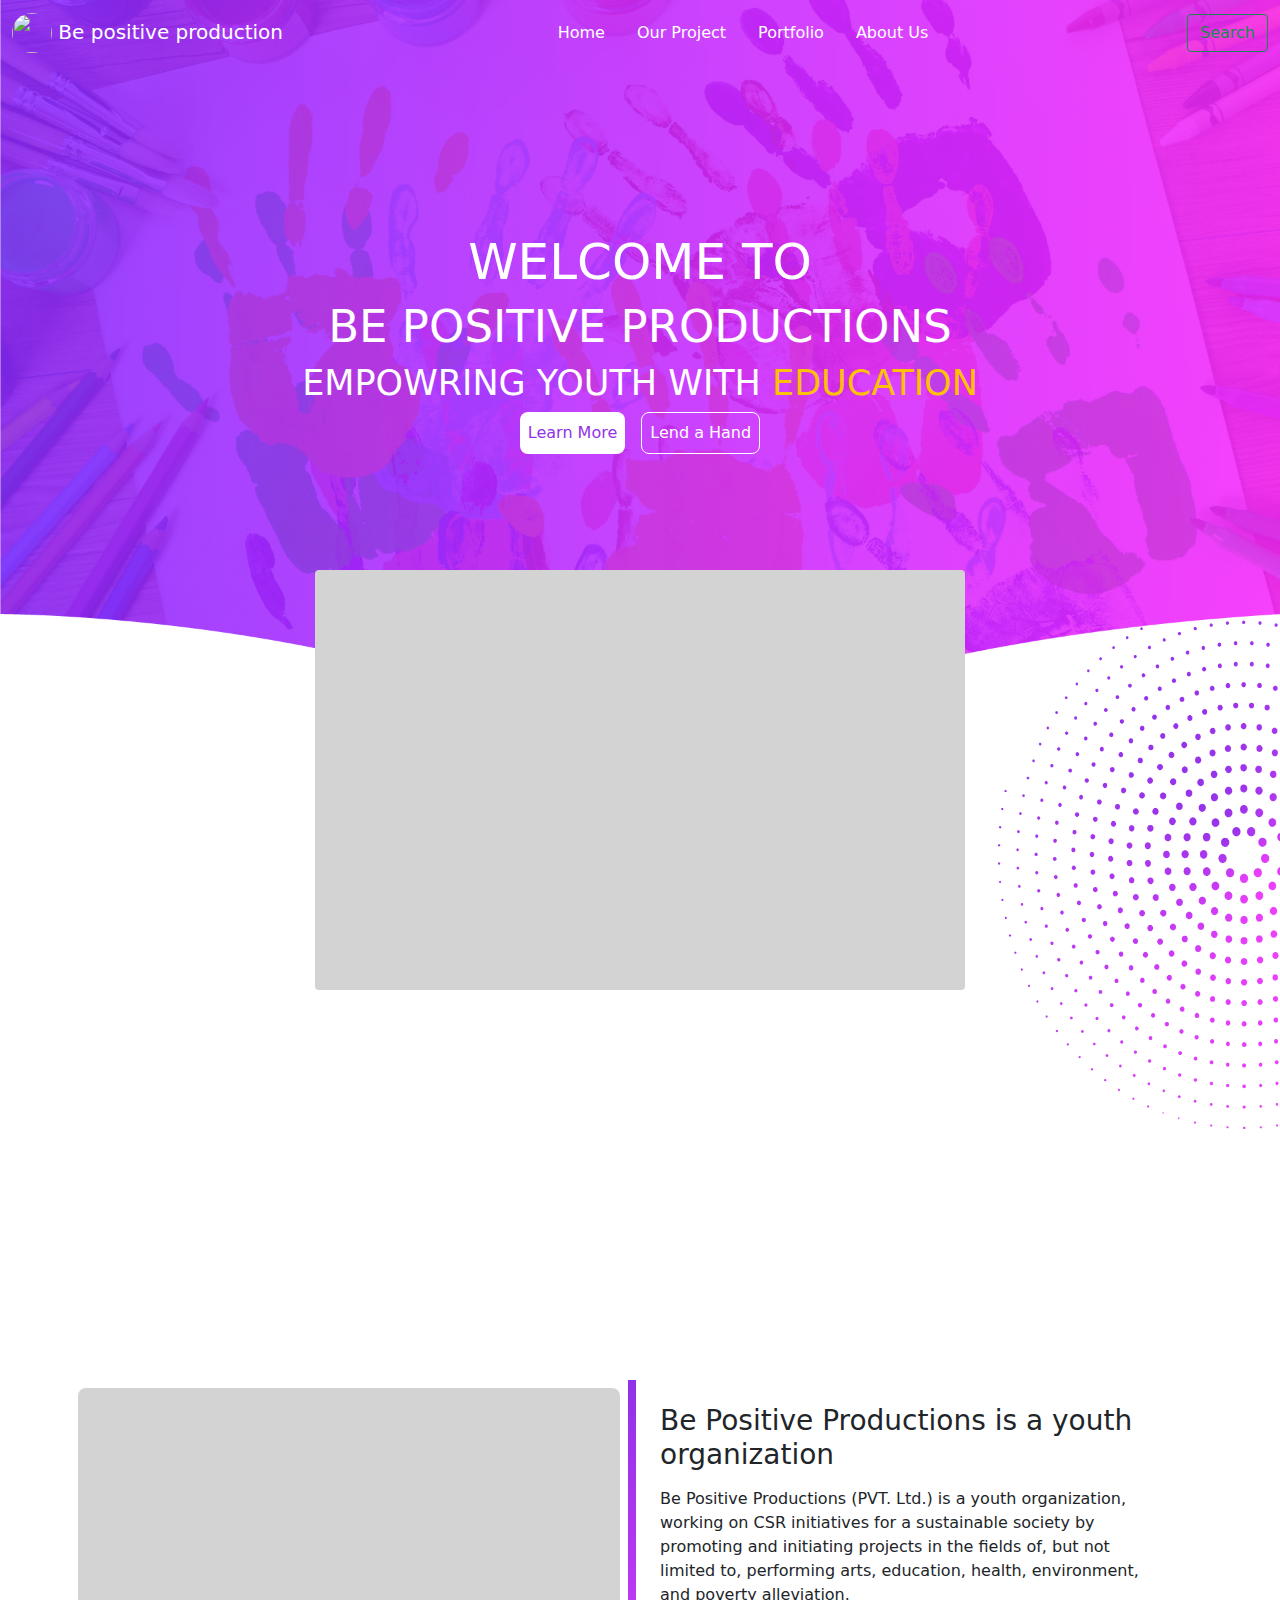
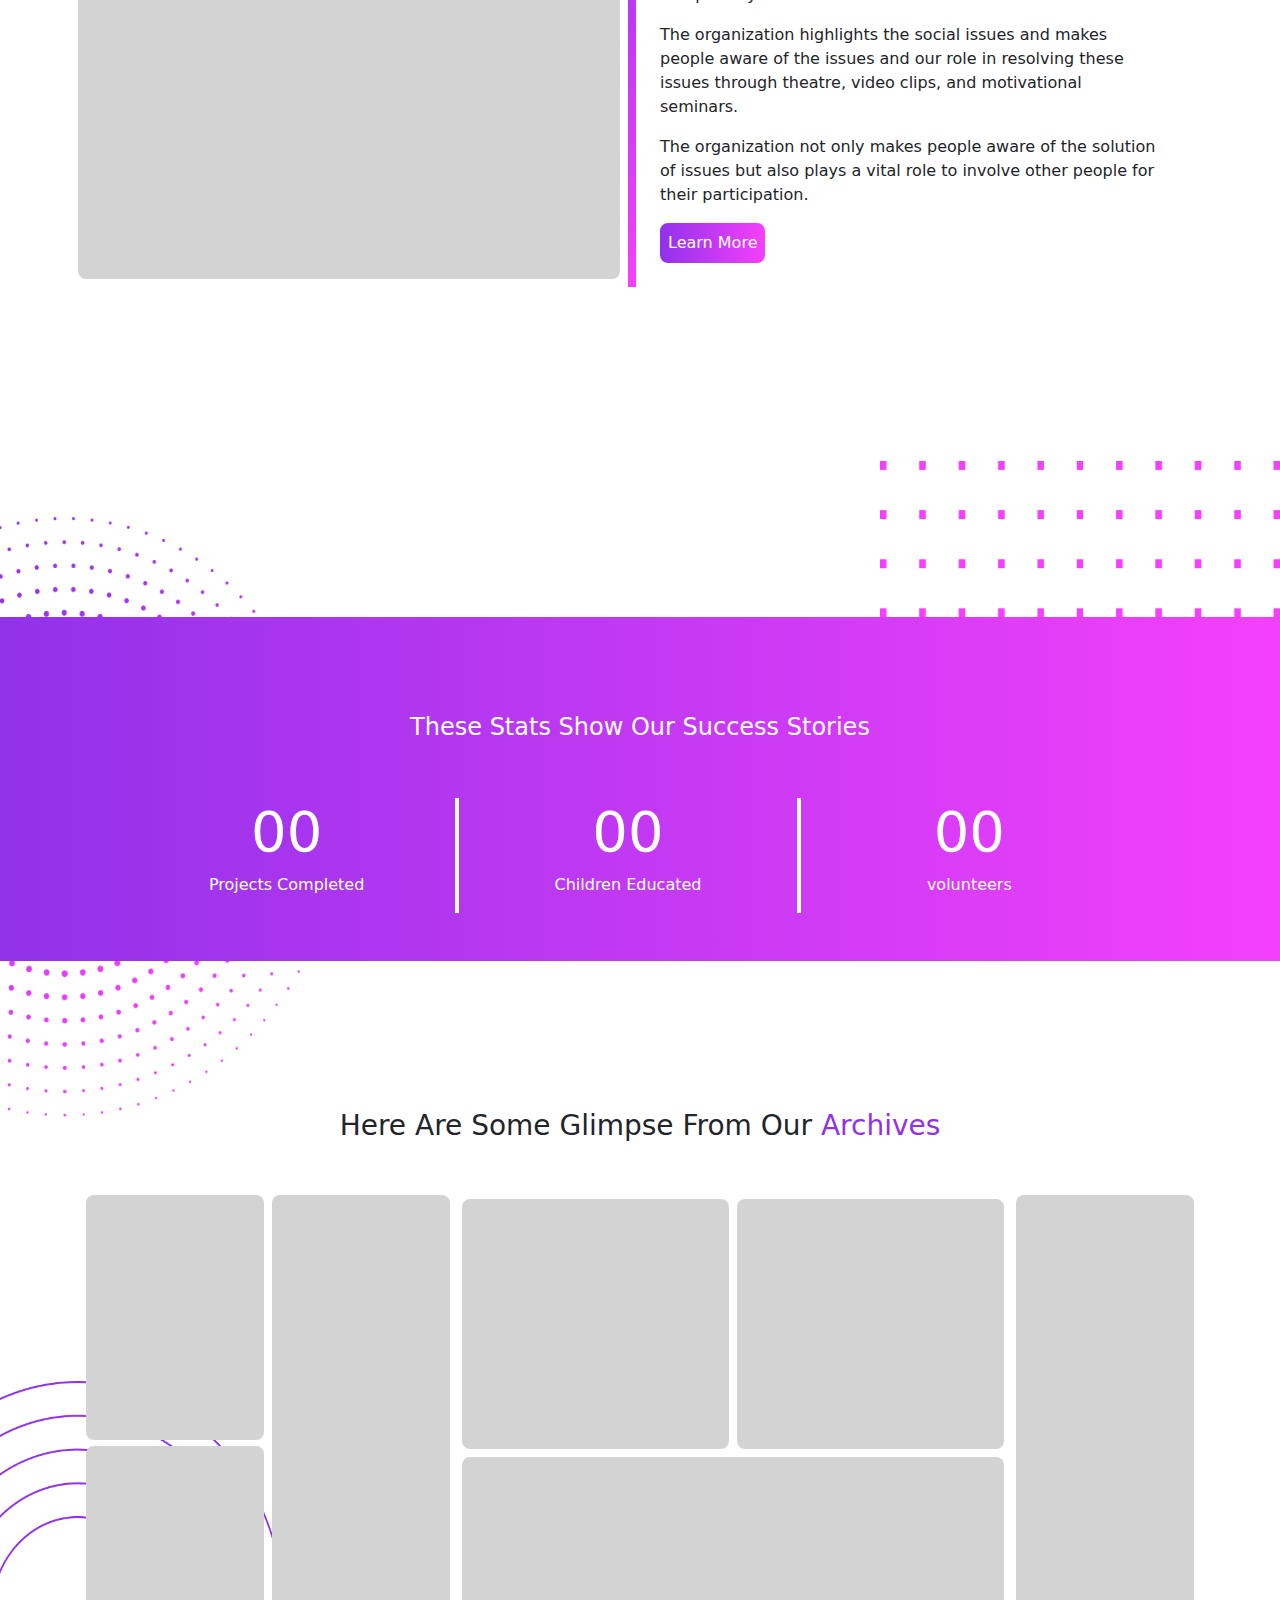
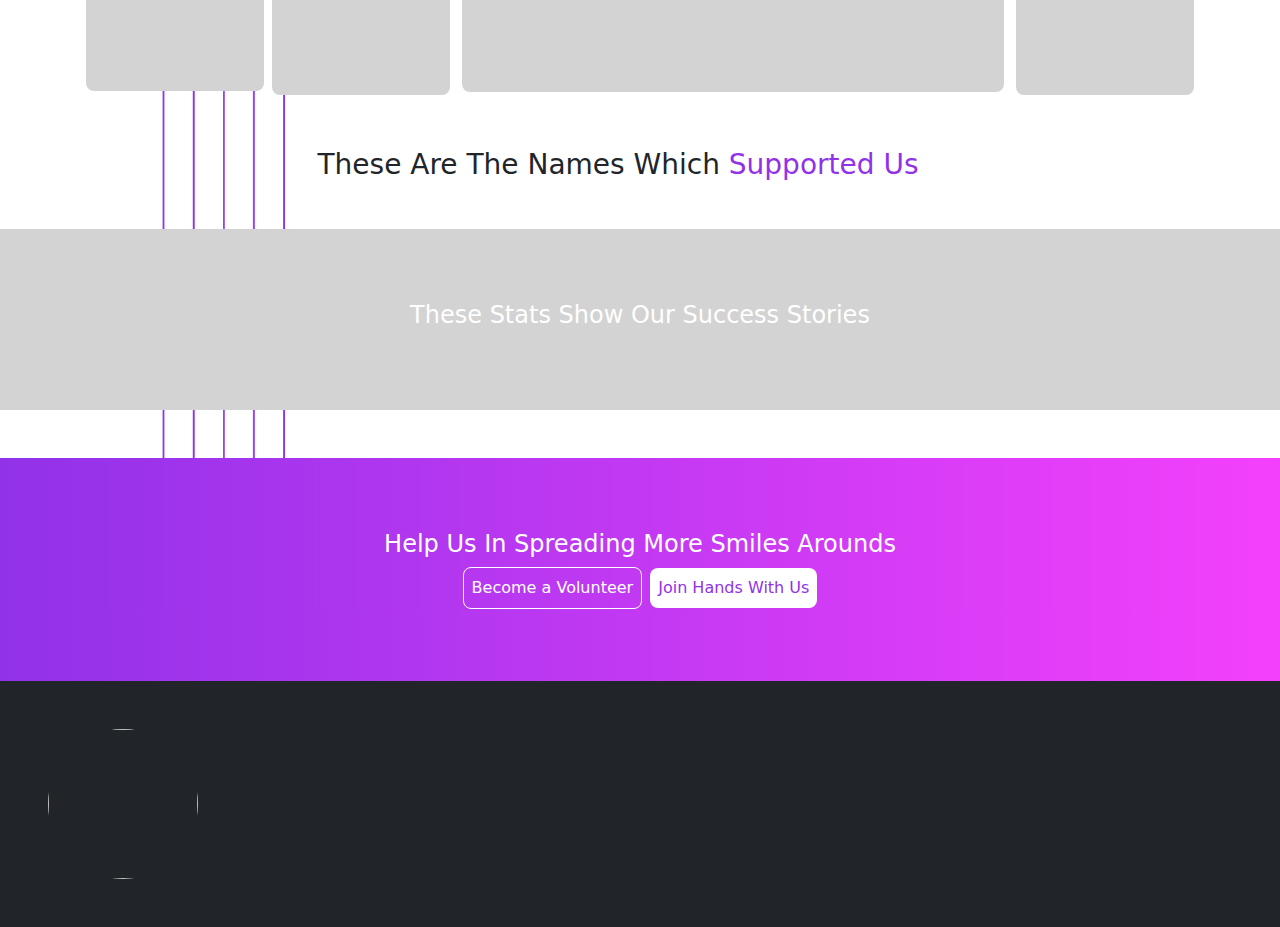
==== commit e5889672: "links added" ====
--- a/index.html
+++ b/index.html
@@ -26,13 +26,16 @@
           <div class="collapse navbar-collapse " id="navbarSupportedContent">
             <ul class="navbar-nav me-auto w-100 justify-content-center">
               <li class="nav-item ms-auto me-3">
-                <a class="nav-link active ms-auto" aria-current="page" href="#">Home</a>
+                <a class="nav-link active ms-auto" aria-current="page" href="index.html">Home</a>
               </li>
               <li class="nav-item me-3">
-                <a class="nav-link text-white" href="#">Our Project</a>
+                <a class="nav-link text-white" href="project.html">Our Project</a>
+              </li>
+              <li class="nav-item me-3">
+                <a class="nav-link text-white" href="portfolio.html">Portfolio</a>
               </li>
               <li class="nav-item me-auto">
-                <a class="nav-link text-white" href="#">About Us</a>
+                <a class="nav-link text-white" href="aboutus.html">About Us</a>
               </li>
             </ul>
             <form class="d-flex">
